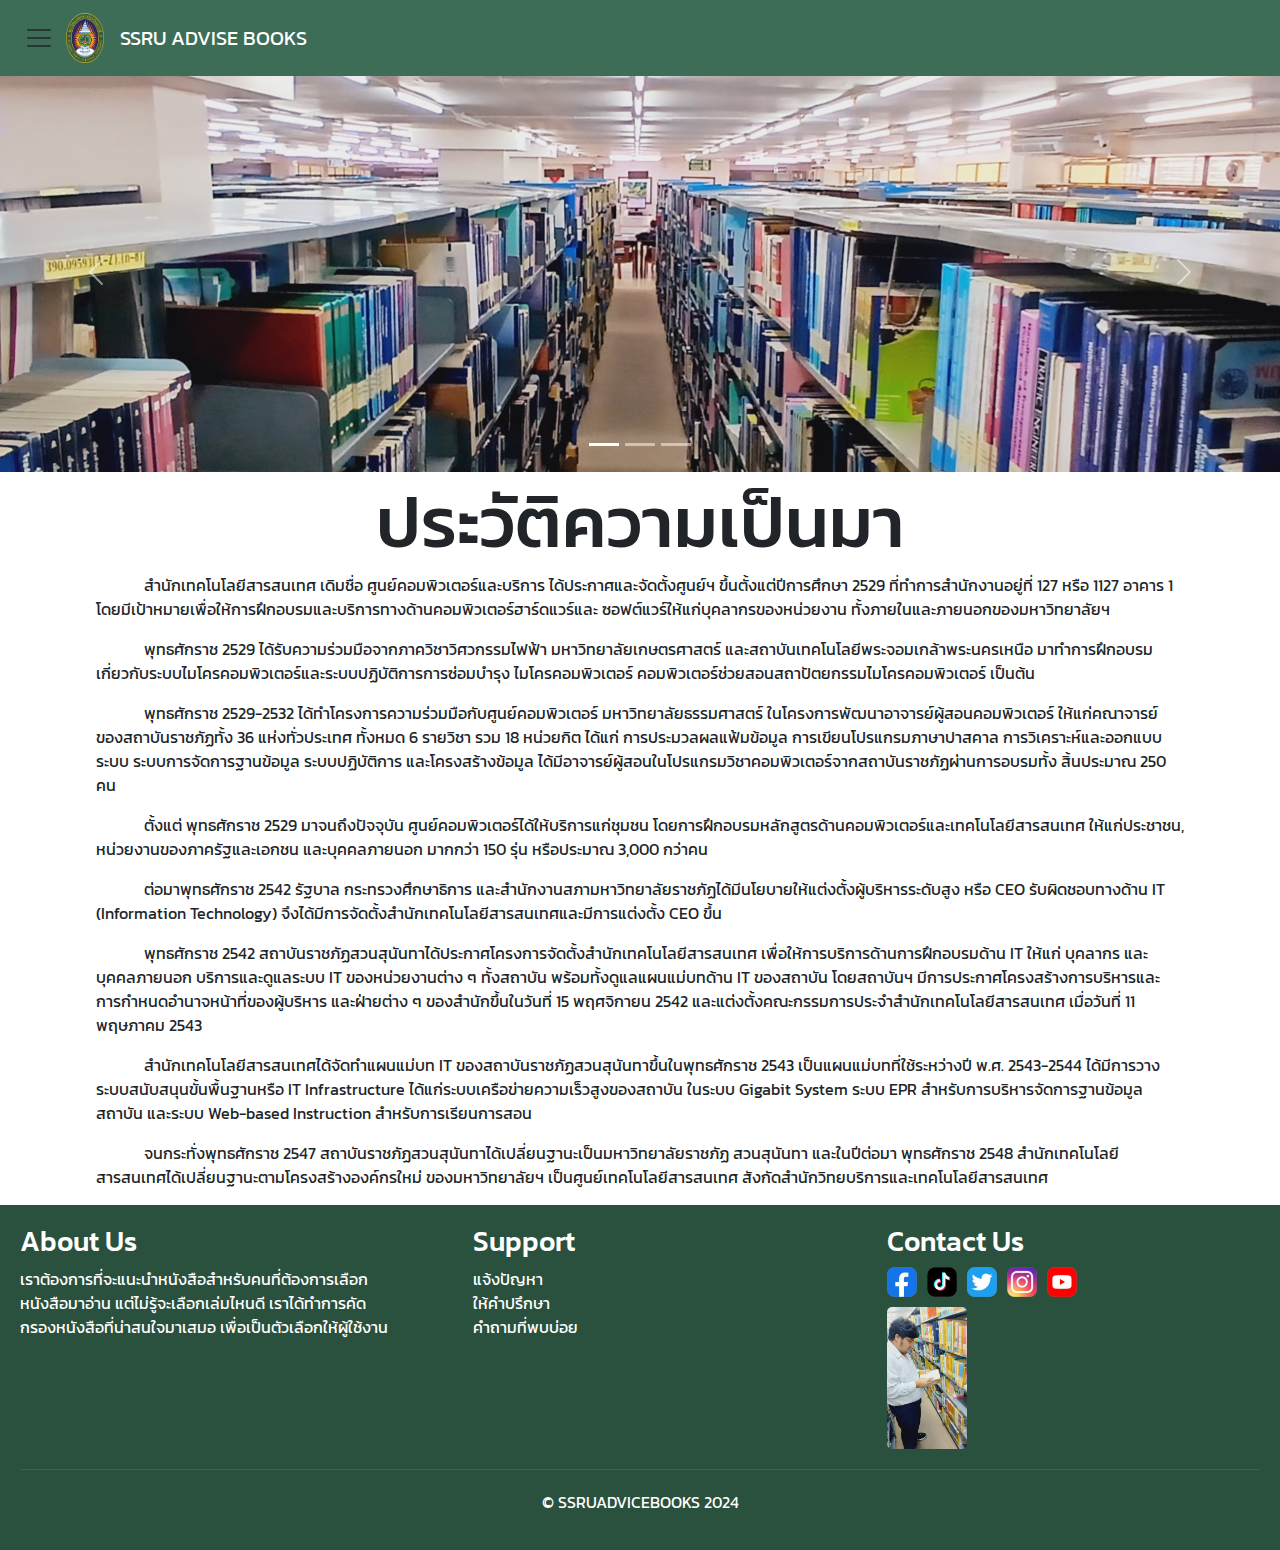
==== index.html @ 63607bbf "git initial" ====
<!DOCTYPE html>
<html lang="en">

<head>
    <meta charset="UTF-8">
    <meta name="viewport" content="width=device-width, initial-scale=1.0">
    <link rel="icon" href="./img/SSRU-removebg-preview.png">
    <link href="https://cdn.jsdelivr.net/npm/bootstrap@5.3.3/dist/css/bootstrap.min.css" rel="stylesheet"
        integrity="sha384-QWTKZyjpPEjISv5WaRU9OFeRpok6YctnYmDr5pNlyT2bRjXh0JMhjY6hW+ALEwIH" crossorigin="anonymous">
    <link rel="stylesheet" href="style.css">
    <title>AdviseBook</title>
</head>

<body>

    <!-- Navbar -->
    <nav class="navbar fixed-top z-1000" data-bs-backdrop="tru" style="background-color: #3d6d56;">
        <div class="container-fluid d-flex justify-content-start">
            <button class="navbar-toggler" type="button" data-bs-toggle="offcanvas" data-bs-target="#offcanvasNavbar"
                aria-controls="offcanvasNavbar" aria-label="Toggle navigation">
                <span class="navbar-toggler-icon"></span>
            </button>
            <a class="navbar-brand" href="./index.html">
                <img src="img/SSRU-removebg-preview.png" height="50">
            </a>
            <a class="navbar-brand" href="./index.html" style="color: white;">
                SSRU ADVISE BOOKS
            </a>
            <div class="offcanvas offcanvas-start" tabindex="-1" id="offcanvasNavbar"
                aria-labelledby="offcanvasNavbarLabel">
                <div class="offcanvas-header">
                    <h5 class="offcanvas-title" id="offcanvasNavbarLabel" style="color: #3d6d56;">SSRU ADVISE BOOKS</h5>
                    <button type="button" class="btn-close" data-bs-dismiss="offcanvas" aria-label="Close"></button>
                </div>
                <div class="offcanvas-body" style="background-color: #67a285;">
                    <ul class="navbar-nav justify-content-end flex-grow-1 pe-3">
                        <li class="nav-item">
                            <a class="nav-link active" aria-current="page" href="#top"
                                style="font-size: larger; color: white;" data-bs-target="top">ประวัติของห้องสมุด</a>
                        </li>
                        <li class="nav-item dropdown">
                            <a class="nav-link dropdown-toggle" href="#" role="button" data-bs-toggle="dropdown"
                                aria-expanded="false" style="font-size: larger; color: white;">
                                หมวดหมู่ของหนังสือ
                            </a>
                            <ul class="dropdown-menu" style="background-color: #67a285;">
                                <li><a class="dropdown-item" href="./SocialBooks.html"
                                        style="font-size: medium; color: white;">หมวดสังคม</a></li>
                                <li><a class="dropdown-item" href="./LanguageBooks.html"
                                        style="font-size: medium; color: white;">หมวดภาษา</a></li>
                                <li><a class="dropdown-item" href="./ScienceBooks.html"
                                        style="font-size: medium; color: white;">หมวดวิทยาศาสตร์</a></li>
                                <li><a class="dropdown-item" href="./TechnologyBooks.html"
                                        style="font-size: medium; color: white;">หมวดเทคโนโลยี</a></li>
                            </ul>
                        </li>
                        <li class="nav-item dropdown">
                            <a class="nav-link dropdown-toggle" href="#" role="button" data-bs-toggle="dropdown"
                                aria-expanded="false" style="font-size: larger; color: white;">
                                โซนต่างๆในห้องสมุด
                            </a>
                            <ul class="dropdown-menu" style="background-color: #67a285;">
                                <li><a class="dropdown-item" href="SocialSciencesBooks.html"
                                        style="font-size: medium; color: white;">โซนนั่งอ่าน</a></li>
                                <li><a class="dropdown-item" href="SocialSciencesBooks.html"
                                        style="font-size: medium; color: white;">โซนทำงานกลุ่ม</a></li>
                                <li><a class="dropdown-item" href="SocialSciencesBooks.html"
                                        style="font-size: medium; color: white;">โซนเทคโนโลยี</a></li>
                                <li><a class="dropdown-item" href="SocialSciencesBooks.html"
                                        style="font-size: medium; color: white;">โซนชั้นวางหนังสือ</a></li>
                            </ul>
                        </li>
                        <li class="nav-item">
                            <a class="nav-link" href="#contact-section" style="font-size: larger; color: white;">การแจ้งปัญหา</a>

                    </ul>
                </div>
            </div>
        </div>
    </nav>
    <!-- End Navbar -->

    <!-- Carousel -->
    <div id="carouselExampleCaptions" class="carousel slide carousel-container">
        <div class="carousel-indicators">
            <button type="button" data-bs-target="#carouselExampleCaptions" data-bs-slide-to="0" class="active"
                aria-current="true" aria-label="Slide 1"></button>
            <button type="button" data-bs-target="#carouselExampleCaptions" data-bs-slide-to="1"
                aria-label="Slide 2"></button>
            <button type="button" data-bs-target="#carouselExampleCaptions" data-bs-slide-to="2"
                aria-label="Slide 3"></button>
        </div>
        <div class="carousel-inner">
            <div class="carousel-item active">
                <img src="img/ชั้นวาง6.jpg" class="d-block w-100" alt="..." style="height: 700; width: auto;">
                <div class="carousel-caption d-none d-md-block">
                    <h5></h5>
                    <p></p>
                </div>
            </div>
            <div class="carousel-item">
                <img src="img/ชั้นวาง4.jpg" class="d-block w-100" alt="...">
                <div class="carousel-caption d-none d-md-block">
                    <h5></h5>
                    <p></p>
                </div>
            </div>
            <div class="carousel-item">
                <img src="img/ชั้นวาง5.jpg" class="d-block w-100" alt="...">
                <div class="carousel-caption d-none d-md-block">
                    <h5></h5>
                    <p></p>
                </div>
            </div>
        </div>
        <button class="carousel-control-prev" type="button" data-bs-target="#carouselExampleCaptions"
            data-bs-slide="prev">
            <span class="carousel-control-prev-icon" aria-hidden="true"></span>
            <span class="visually-hidden">Previous</span>
        </button>
        <button class="carousel-control-next" type="button" data-bs-target="#carouselExampleCaptions"
            data-bs-slide="next">
            <span class="carousel-control-next-icon" aria-hidden="true"></span>
            <span class="visually-hidden">Next</span>
        </button>
    </div>


    <!-- End Carousel -->
    <!-- Content -->
    <div class="content mx-5" id="top">
        <h1 class="custom-text-h1 text-center fs-1 mt-2" style="font: bold; font-size: 71px !important;">
            ประวัติความเป็นมา</h1>
        <p class="mx-5 custom-indent">สำนักเทคโนโลยีสารสนเทศ เดิมชื่อ ศูนย์คอมพิวเตอร์และบริการ
            ได้ประกาศและจัดตั้งศูนย์ฯ ขึ้นตั้งแต่ปีการศึกษา 2529 ที่ทำการสำนักงานอยู่ที่ 127 หรือ 1127 อาคาร 1
            โดยมีเป้าหมายเพื่อให้การฝึกอบรมและบริการทางด้านคอมพิวเตอร์ฮาร์ดแวร์และ ซอฟต์แวร์ให้แก่บุคลากรของหน่วยงาน
            ทั้งภายในและภายนอกของมหาวิทยาลัยฯ</p>
        <p class="mx-5 custom-indent">พุทธศักราช 2529 ได้รับความร่วมมือจากภาควิชาวิศวกรรมไฟฟ้า มหาวิทยาลัยเกษตรศาสตร์
            และสถาบันเทคโนโลยีพระจอมเกล้าพระนครเหนือ
            มาทำการฝึกอบรมเกี่ยวกับระบบไมโครคอมพิวเตอร์และระบบปฏิบัติการการซ่อมบำรุง ไมโครคอมพิวเตอร์
            คอมพิวเตอร์ช่วยสอนสถาปัตยกรรมไมโครคอมพิวเตอร์ เป็นต้น</p>
        <p class="mx-5 custom-indent">พุทธศักราช 2529-2532 ได้ทำโครงการความร่วมมือกับศูนย์คอมพิวเตอร์
            มหาวิทยาลัยธรรมศาสตร์ ในโครงการพัฒนาอาจารย์ผู้สอนคอมพิวเตอร์ ให้แก่คณาจารย์ของสถาบันราชภัฏทั้ง 36
            แห่งทั่วประเทศ ทั้งหมด 6 รายวิชา รวม 18 หน่วยกิต ได้แก่ การประมวลผลแฟ้มข้อมูล การเขียนโปรแกรมภาษาปาสคาล
            การวิเคราะห์และออกแบบระบบ ระบบการจัดการฐานข้อมูล ระบบปฏิบัติการ และโครงสร้างข้อมูล
            ได้มีอาจารย์ผู้สอนในโปรแกรมวิชาคอมพิวเตอร์จากสถาบันราชภัฏผ่านการอบรมทั้ง สิ้นประมาณ 250 คน</p>
        <p class="mx-5 custom-indent">ตั้งแต่ พุทธศักราช 2529 มาจนถึงปัจจุบัน ศูนย์คอมพิวเตอร์ได้ให้บริการแก่ชุมชน
            โดยการฝึกอบรมหลักสูตรด้านคอมพิวเตอร์และเทคโนโลยีสารสนเทศ ให้แก่ประชาชน, หน่วยงานของภาครัฐและเอกชน
            และบุคคลภายนอก มากกว่า 150 รุ่น หรือประมาณ 3,000 กว่าคน</p>
        <p class="mx-5 custom-indent">ต่อมาพุทธศักราช 2542 รัฐบาล กระทรวงศึกษาธิการ
            และสำนักงานสภามหาวิทยาลัยราชภัฏได้มีนโยบายให้แต่งตั้งผู้บริหารระดับสูง หรือ CEO รับผิดชอบทางด้าน IT
            (Information Technology) จึงได้มีการจัดตั้งสำนักเทคโนโลยีสารสนเทศและมีการแต่งตั้ง CEO ขึ้น</p>
        <p class="mx-5 custom-indent">พุทธศักราช 2542
            สถาบันราชภัฏสวนสุนันทาได้ประกาศโครงการจัดตั้งสำนักเทคโนโลยีสารสนเทศ เพื่อให้การบริการด้านการฝึกอบรมด้าน IT
            ให้แก่ บุคลากร และบุคคลภายนอก บริการและดูแลระบบ IT ของหน่วยงานต่าง ๆ ทั้งสถาบัน พร้อมทั้งดูแลแผนแม่บทด้าน IT
            ของสถาบัน โดยสถาบันฯ มีการประกาศโครงสร้างการบริหารและการกำหนดอำนาจหน้าที่ของผู้บริหาร และฝ่ายต่าง ๆ
            ของสำนักขึ้นในวันที่ 15 พฤศจิกายน 2542 และแต่งตั้งคณะกรรมการประจำสำนักเทคโนโลยีสารสนเทศ เมื่อวันที่ 11
            พฤษภาคม 2543</p>
        <p class="mx-5 custom-indent">สำนักเทคโนโลยีสารสนเทศได้จัดทำแผนแม่บท IT
            ของสถาบันราชภัฏสวนสุนันทาขึ้นในพุทธศักราช 2543 เป็นแผนแม่บทที่ใช้ระหว่างปี พ.ศ. 2543-2544
            ได้มีการวางระบบสนับสนุนขั้นพื้นฐานหรือ IT Infrastructure ได้แก่ระบบเครือข่ายความเร็วสูงของสถาบัน ในระบบ
            Gigabit System ระบบ EPR สำหรับการบริหารจัดการฐานข้อมูลสถาบัน และระบบ Web-based Instruction
            สำหรับการเรียนการสอน</p>
        <p class="mx-5 custom-indent">จนกระทั่งพุทธศักราช 2547 สถาบันราชภัฏสวนสุนันทาได้เปลี่ยนฐานะเป็นมหาวิทยาลัยราชภัฏ
            สวนสุนันทา และในปีต่อมา พุทธศักราช 2548 สำนักเทคโนโลยีสารสนเทศได้เปลี่ยนฐานะตามโครงสร้างองค์กรใหม่
            ของมหาวิทยาลัยฯ เป็นศูนย์เทคโนโลยีสารสนเทศ สังกัดสำนักวิทยบริการและเทคโนโลยีสารสนเทศ</p>
    </div>
    <!-- End Content -->
    <!-- Footer -->
    <footer style="background-color: #2a503e; padding: 20px; color: white; font-family: Arial, sans-serif;">
        <div style="display: flex; justify-content: space-between; align-items: flex-start; gap: 40px;">
            <div style="flex: 1; margin-right: 40px;">
                <h3>About Us</h3>
                <p>เราต้องการที่จะแนะนำหนังสือสำหรับคนที่ต้องการเลือกหนังสือมาอ่าน แต่ไม่รู้จะเลือกเล่มไหนดี
                    เราได้ทำการคัดกรองหนังสือที่น่าสนใจมาเสมอ เพื่อเป็นตัวเลือกให้ผู้ใช้งาน</p>
            </div>
            <div style="flex: 1;">
                <h3>Support</h3>
                <ul style="list-style: none; padding: 0;">
                    <li><a class="nav-link" data-bs-toggle="modal" data-bs-target="#report" href="#"
                            style="color: white; text-decoration: none;">แจ้งปัญหา</a></li>
                    <li><a class="nav-link" data-bs-toggle="modal" data-bs-target="#consult" href="#" style="color: white; text-decoration: none;">ให้คำปรึกษา</a></li>
                    <li><a href="#" style="color: white; text-decoration: none;">คำถามที่พบบ่อย</a></li>
                </ul>
            </div>
            <div id="contact-section" style="flex: 1;">
                <h3>Contact Us</h3>
                <div style="display: flex; gap: 10px; margin-bottom: 10px;">
                    <a href="https://facebook.com/"><img src="img/facebook.png" alt="Facebook" style="width: 30px;"></a>
                    <a href="https://tiktok.com/"><img src="img/tiktok.png" alt="TikTok" style="width: 30px;"></a>
                    <a href="https://x.com/"><img src="img/twitter.png" alt="Twitter" style="width: 30px;"></a>
                    <a href="https://instagram.com/"><img src="img/inst.png" alt="Instagram" style="width: 30px;"></a>
                    <a href="https://youtube.com/"><img src="img/youtube.png" alt="YouTube" style="width: 30px;"></a>
                </div>
                <img src="img/บ1.jpg" alt="Person Reading Book" style="width: 80px; border-radius: 5px;">
            </div>
        </div>
        <hr style="border-color: #8B8C89; margin: 20px 0;">
        <div style="text-align: center;">
            <p>© SSRUADVICEBOOKS 2024</p>
        </div>
    </footer>


    <!-- End Footer -->


    <!-- Modal -->
    <!--สร้างModal-->
    <div class="modal fade" id="report">
        <div class="modal-dialog">
            <div class="modal-content">
                <div class="modal-header">
                    <h5 class="modal-title">แจ้งปัญหา</h5>
                    <button class="btn-close" data-bs-dismiss="modal"></button>
                </div>
                <div class="modal-body">
                    <form>
                        <div class="form-group">
                            <label>อีเมล</label>
                            <input type="email" placeholder="ป้อนอีเมลของคุณ" class="form-control" />
                        </div>
                        <div class="form-group">
                            <label>หัวข้อ</label>
                            <input type="text" placeholder="เสนอหัวข้องานของคุณ" class="form-control" />
                        </div>
                        <div class="form-group">
                            <label>รายละเอียด</label>
                            <textarea id="" cols="30" rows="10" class="form-control"></textarea>
                        </div>
                    </form>
                </div>
                <div class="modal-footer">
                    <button class="btn btn-secondary" data-bs-dismiss="modal"> ยกเลิก </button>
                    <button class="btn btn-success"><b style="color: white;">ส่งข้อมูล</b></button>
                </div>
            </div>
        </div>
    </div>

    <div class="modal fade" id="consult">
        <div class="modal-dialog">
            <div class="modal-content">
                <div class="modal-header">
                    <h5 class="modal-title">ให้คำปรึกษา</h5>
                    <button class="btn-close" data-bs-dismiss="modal"></button>
                </div>
                <div class="modal-body">
                    <form>
                        <div class="form-group">
                            <label>อีเมล</label>
                            <input type="email" placeholder="ป้อนอีเมลของคุณ" class="form-control" />
                        </div>
                        <div class="form-group">
                            <label>หัวข้อ</label>
                            <input type="text" placeholder="เสนอหัวข้องานของคุณ" class="form-control" />
                        </div>
                        <div class="form-group">
                            <label>รายละเอียด</label>
                            <textarea id="" cols="30" rows="10" class="form-control"></textarea>
                        </div>
                    </form>
                </div>
                <div class="modal-footer">
                    <button class="btn btn-secondary" data-bs-dismiss="modal"> ยกเลิก </button>
                    <button class="btn btn-success"><b style="color: white;">ส่งข้อมูล</b></button>
                </div>
            </div>
        </div>
    </div>
    <!-- End Modal -->

    <!-- Script -->
    <script src="https://cdn.jsdelivr.net/npm/bootstrap@5.3.3/dist/js/bootstrap.bundle.min.js"
        integrity="sha384-YvpcrYf0tY3lHB60NNkmXc5s9fDVZLESaAA55NDzOxhy9GkcIdslK1eN7N6jIeHz"
        crossorigin="anonymous"></script>
</body>

</html>
---- style.css ----
@import url('https://fonts.googleapis.com/css2?family=Kanit:ital,wght@0,100;0,200;0,300;0,400;0,500;0,600;0,700;0,800;0,900;1,100;1,200;1,300;1,400;1,500;1,600;1,700;1,800;1,900&display=swap');

* {
  font-family: "Kanit", sans-serif;
}

.navbar-toggler {
  border: none;
}

.dropdown-menu {
  border: none;
}

.carousel-container {
  margin-top: 8vh;
}

.custom-indent {
  text-indent: 3em;
}
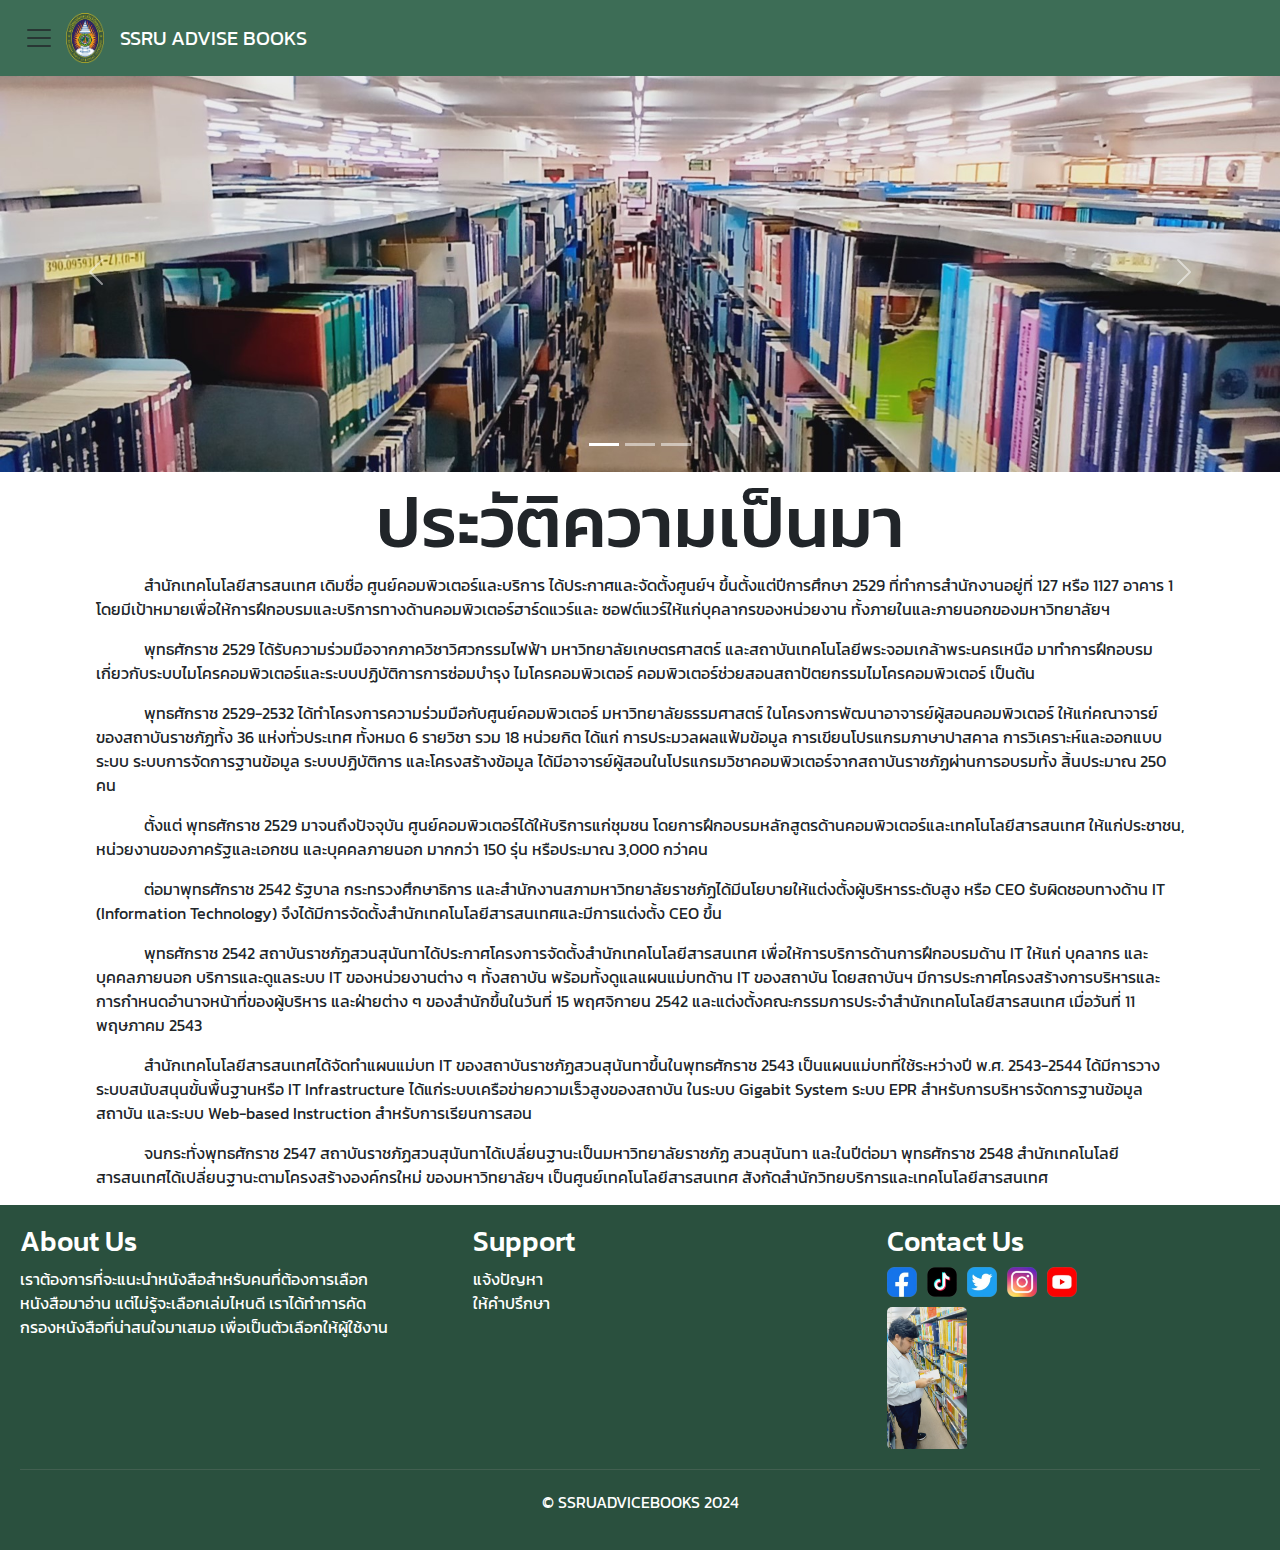
==== commit c0ed97ad: "Add BookCategory,html and fix alot stuff" ====
--- a/index.html
+++ b/index.html
@@ -14,7 +14,7 @@
 <body>
 
     <!-- Navbar -->
-    <nav class="navbar fixed-top z-1000" data-bs-backdrop="tru" style="background-color: #3d6d56;">
+    <nav class="navbar fixed-top" style="background-color: #3d6d56;">
         <div class="container-fluid d-flex justify-content-start">
             <button class="navbar-toggler" type="button" data-bs-toggle="offcanvas" data-bs-target="#offcanvasNavbar"
                 aria-controls="offcanvasNavbar" aria-label="Toggle navigation">
@@ -44,12 +44,12 @@
                                 หมวดหมู่ของหนังสือ
                             </a>
                             <ul class="dropdown-menu" style="background-color: #67a285;">
-                                <li><a class="dropdown-item" href="./SocialBooks.html"
+                                <li><a class="dropdown-item" href="./BookCategory.html#"
                                         style="font-size: medium; color: white;">หมวดสังคม</a></li>
-                                <li><a class="dropdown-item" href="./LanguageBooks.html"
+                                <li><a class="dropdown-item" href="./BookCategory.html#languagebooks"
                                         style="font-size: medium; color: white;">หมวดภาษา</a></li>
-                                <li><a class="dropdown-item" href="./ScienceBooks.html"
-                                        style="font-size: medium; color: white;">หมวดวิทยาศาสตร์</a></li>
+                                <li><a class="dropdown-item" href="./BookCategory.html"
+                                        style="font-size: medium; color: white;">หมวดวิทยาศาสตร์ธรรมชาติและคณิตศาสตร์</a></li>
                                 <li><a class="dropdown-item" href="./TechnologyBooks.html"
                                         style="font-size: medium; color: white;">หมวดเทคโนโลยี</a></li>
                             </ul>
@@ -180,7 +180,6 @@
                     <li><a class="nav-link" data-bs-toggle="modal" data-bs-target="#report" href="#"
                             style="color: white; text-decoration: none;">แจ้งปัญหา</a></li>
                     <li><a class="nav-link" data-bs-toggle="modal" data-bs-target="#consult" href="#" style="color: white; text-decoration: none;">ให้คำปรึกษา</a></li>
-                    <li><a href="#" style="color: white; text-decoration: none;">คำถามที่พบบ่อย</a></li>
                 </ul>
             </div>
             <div id="contact-section" style="flex: 1;">
@@ -206,7 +205,6 @@
 
 
     <!-- Modal -->
-    <!--สร้างModal-->
     <div class="modal fade" id="report">
         <div class="modal-dialog">
             <div class="modal-content">
--- a/style.css
+++ b/style.css
@@ -20,3 +20,6 @@
   text-indent: 3em;
 }
 
+#socialbooks, #languagebooks, #sciencebooks {
+  padding-top: 100px;
+}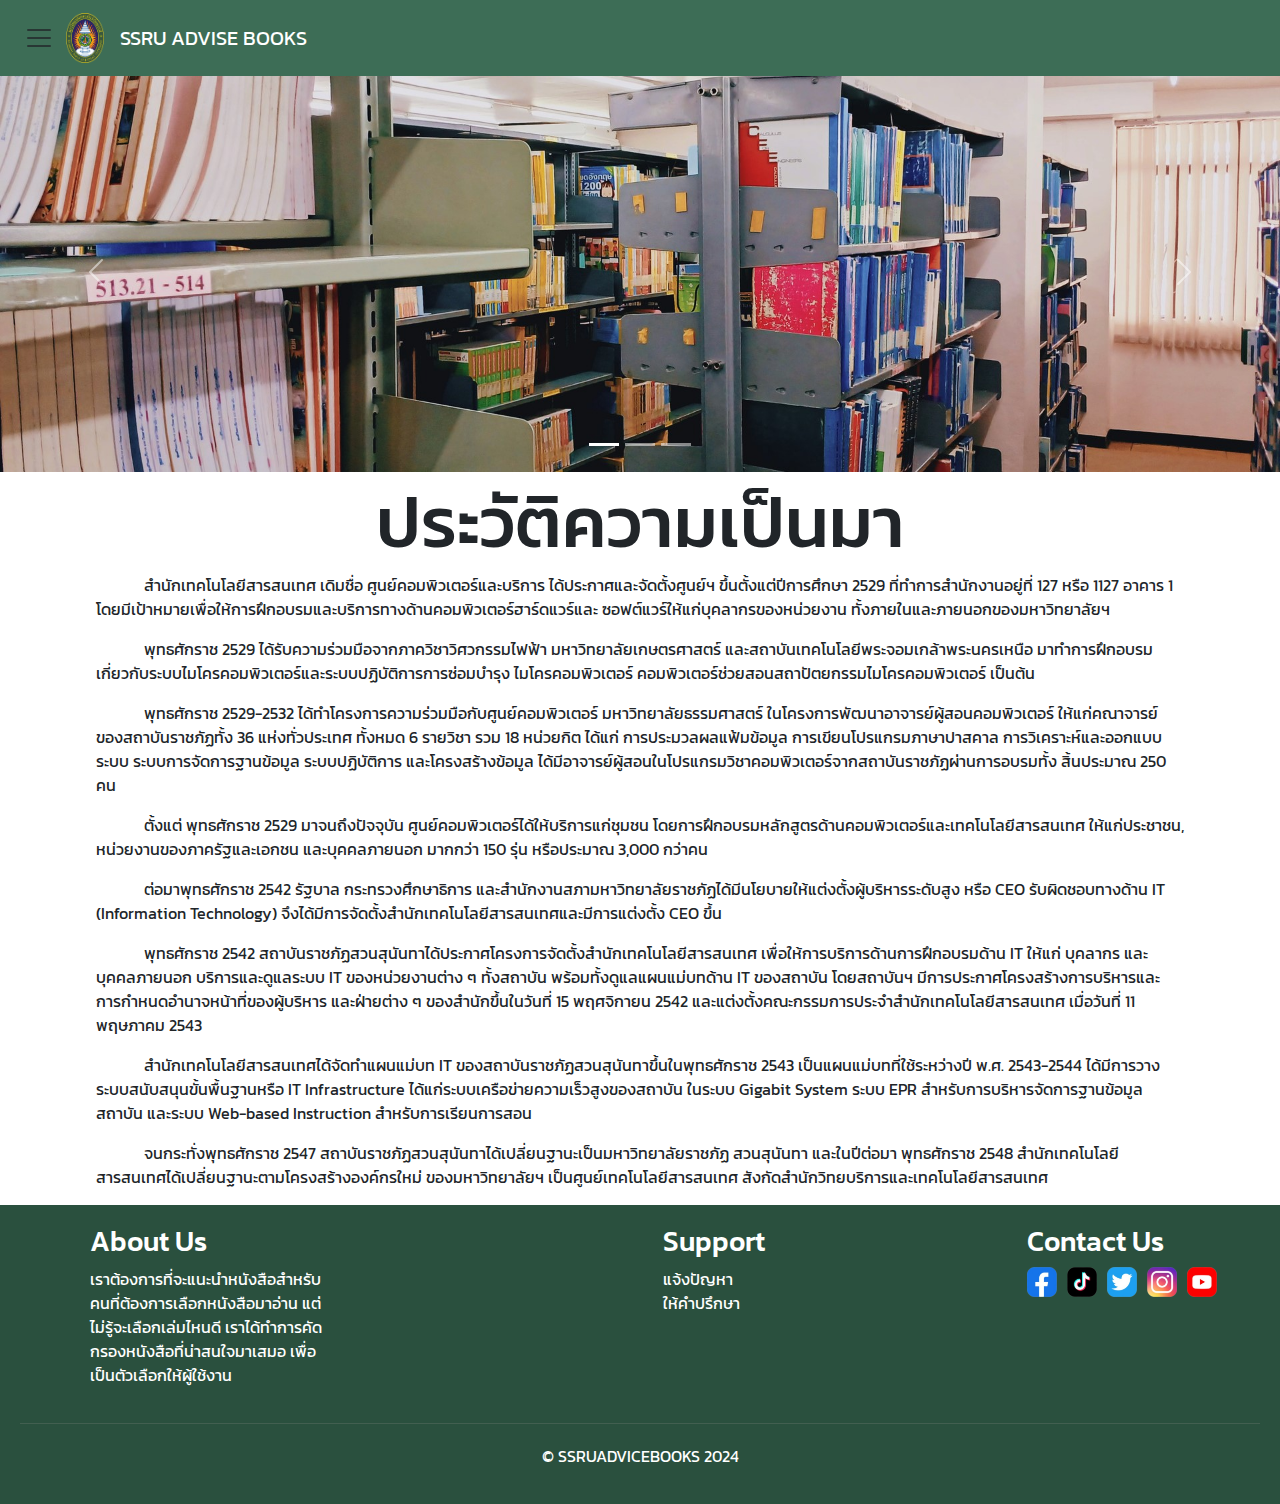
==== commit c6f66a15: "fix file name and change carusel picture" ====
--- a/index.html
+++ b/index.html
@@ -44,13 +44,14 @@
                                 หมวดหมู่ของหนังสือ
                             </a>
                             <ul class="dropdown-menu" style="background-color: #67a285;">
-                                <li><a class="dropdown-item" href="./BookCategory.html#"
+                                <li><a class="dropdown-item" href="./BookCategory.html#socialbooks"
                                         style="font-size: medium; color: white;">หมวดสังคม</a></li>
                                 <li><a class="dropdown-item" href="./BookCategory.html#languagebooks"
                                         style="font-size: medium; color: white;">หมวดภาษา</a></li>
-                                <li><a class="dropdown-item" href="./BookCategory.html"
-                                        style="font-size: medium; color: white;">หมวดวิทยาศาสตร์ธรรมชาติและคณิตศาสตร์</a></li>
-                                <li><a class="dropdown-item" href="./TechnologyBooks.html"
+                                <li><a class="dropdown-item" href="./BookCategory.html#sciencebooks"
+                                        style="font-size: medium; color: white;">หมวดวิทยาศาสตร์ธรรมชาติและคณิตศาสตร์</a>
+                                </li>
+                                <li><a class="dropdown-item" href="./BookCategory.html#technobooks"
                                         style="font-size: medium; color: white;">หมวดเทคโนโลยี</a></li>
                             </ul>
                         </li>
@@ -60,18 +61,19 @@
                                 โซนต่างๆในห้องสมุด
                             </a>
                             <ul class="dropdown-menu" style="background-color: #67a285;">
-                                <li><a class="dropdown-item" href="SocialSciencesBooks.html"
+                                <li><a class="dropdown-item" href="Zone.html#readbook"
                                         style="font-size: medium; color: white;">โซนนั่งอ่าน</a></li>
-                                <li><a class="dropdown-item" href="SocialSciencesBooks.html"
+                                <li><a class="dropdown-item" href="Zone.html#group"
                                         style="font-size: medium; color: white;">โซนทำงานกลุ่ม</a></li>
-                                <li><a class="dropdown-item" href="SocialSciencesBooks.html"
-                                        style="font-size: medium; color: white;">โซนเทคโนโลยี</a></li>
-                                <li><a class="dropdown-item" href="SocialSciencesBooks.html"
+                                <li><a class="dropdown-item" href="Zone.html#searchbooks"
+                                        style="font-size: medium; color: white;">โซนค้นหาหนังสือ</a></li>
+                                <li><a class="dropdown-item" href="Zone.html#bookshelf"
                                         style="font-size: medium; color: white;">โซนชั้นวางหนังสือ</a></li>
                             </ul>
                         </li>
                         <li class="nav-item">
-                            <a class="nav-link" href="#contact-section" style="font-size: larger; color: white;">การแจ้งปัญหา</a>
+                            <a class="nav-link" href="#contact-section"
+                                style="font-size: larger; color: white;">การแจ้งปัญหา</a>
 
                     </ul>
                 </div>
@@ -92,21 +94,21 @@
         </div>
         <div class="carousel-inner">
             <div class="carousel-item active">
-                <img src="img/ชั้นวาง6.jpg" class="d-block w-100" alt="..." style="height: 700; width: auto;">
+                <img src="zone/3ภาพ_1.jpeg" class="d-block w-100" alt="..." style="height: 700; width: auto;">
                 <div class="carousel-caption d-none d-md-block">
                     <h5></h5>
                     <p></p>
                 </div>
             </div>
             <div class="carousel-item">
-                <img src="img/ชั้นวาง4.jpg" class="d-block w-100" alt="...">
+                <img src="zone/3ภาพ_2.jpeg" class="d-block w-100" alt="...">
                 <div class="carousel-caption d-none d-md-block">
                     <h5></h5>
                     <p></p>
                 </div>
             </div>
             <div class="carousel-item">
-                <img src="img/ชั้นวาง5.jpg" class="d-block w-100" alt="...">
+                <img src="zone/3ภาพ_3.jpeg" class="d-block w-100" alt="...">
                 <div class="carousel-caption d-none d-md-block">
                     <h5></h5>
                     <p></p>
@@ -169,20 +171,21 @@
     <!-- Footer -->
     <footer style="background-color: #2a503e; padding: 20px; color: white; font-family: Arial, sans-serif;">
         <div style="display: flex; justify-content: space-between; align-items: flex-start; gap: 40px;">
-            <div style="flex: 1; margin-right: 40px;">
+            <div style="flex: 1; margin-left: 70px;">
                 <h3>About Us</h3>
                 <p>เราต้องการที่จะแนะนำหนังสือสำหรับคนที่ต้องการเลือกหนังสือมาอ่าน แต่ไม่รู้จะเลือกเล่มไหนดี
                     เราได้ทำการคัดกรองหนังสือที่น่าสนใจมาเสมอ เพื่อเป็นตัวเลือกให้ผู้ใช้งาน</p>
             </div>
-            <div style="flex: 1;">
+            <div style="flex: 1; margin-left: 300px;">
                 <h3>Support</h3>
                 <ul style="list-style: none; padding: 0;">
                     <li><a class="nav-link" data-bs-toggle="modal" data-bs-target="#report" href="#"
                             style="color: white; text-decoration: none;">แจ้งปัญหา</a></li>
-                    <li><a class="nav-link" data-bs-toggle="modal" data-bs-target="#consult" href="#" style="color: white; text-decoration: none;">ให้คำปรึกษา</a></li>
+                    <li><a class="nav-link" data-bs-toggle="modal" data-bs-target="#consult" href="#"
+                            style="color: white; text-decoration: none;">ให้คำปรึกษา</a></li>
                 </ul>
             </div>
-            <div id="contact-section" style="flex: 1;">
+            <div id="contact-section" style="flex: 1; margin-left: 90px;">
                 <h3>Contact Us</h3>
                 <div style="display: flex; gap: 10px; margin-bottom: 10px;">
                     <a href="https://facebook.com/"><img src="img/facebook.png" alt="Facebook" style="width: 30px;"></a>
@@ -191,7 +194,6 @@
                     <a href="https://instagram.com/"><img src="img/inst.png" alt="Instagram" style="width: 30px;"></a>
                     <a href="https://youtube.com/"><img src="img/youtube.png" alt="YouTube" style="width: 30px;"></a>
                 </div>
-                <img src="img/บ1.jpg" alt="Person Reading Book" style="width: 80px; border-radius: 5px;">
             </div>
         </div>
         <hr style="border-color: #8B8C89; margin: 20px 0;">
@@ -199,8 +201,6 @@
             <p>© SSRUADVICEBOOKS 2024</p>
         </div>
     </footer>
-
-
     <!-- End Footer -->
 
 
